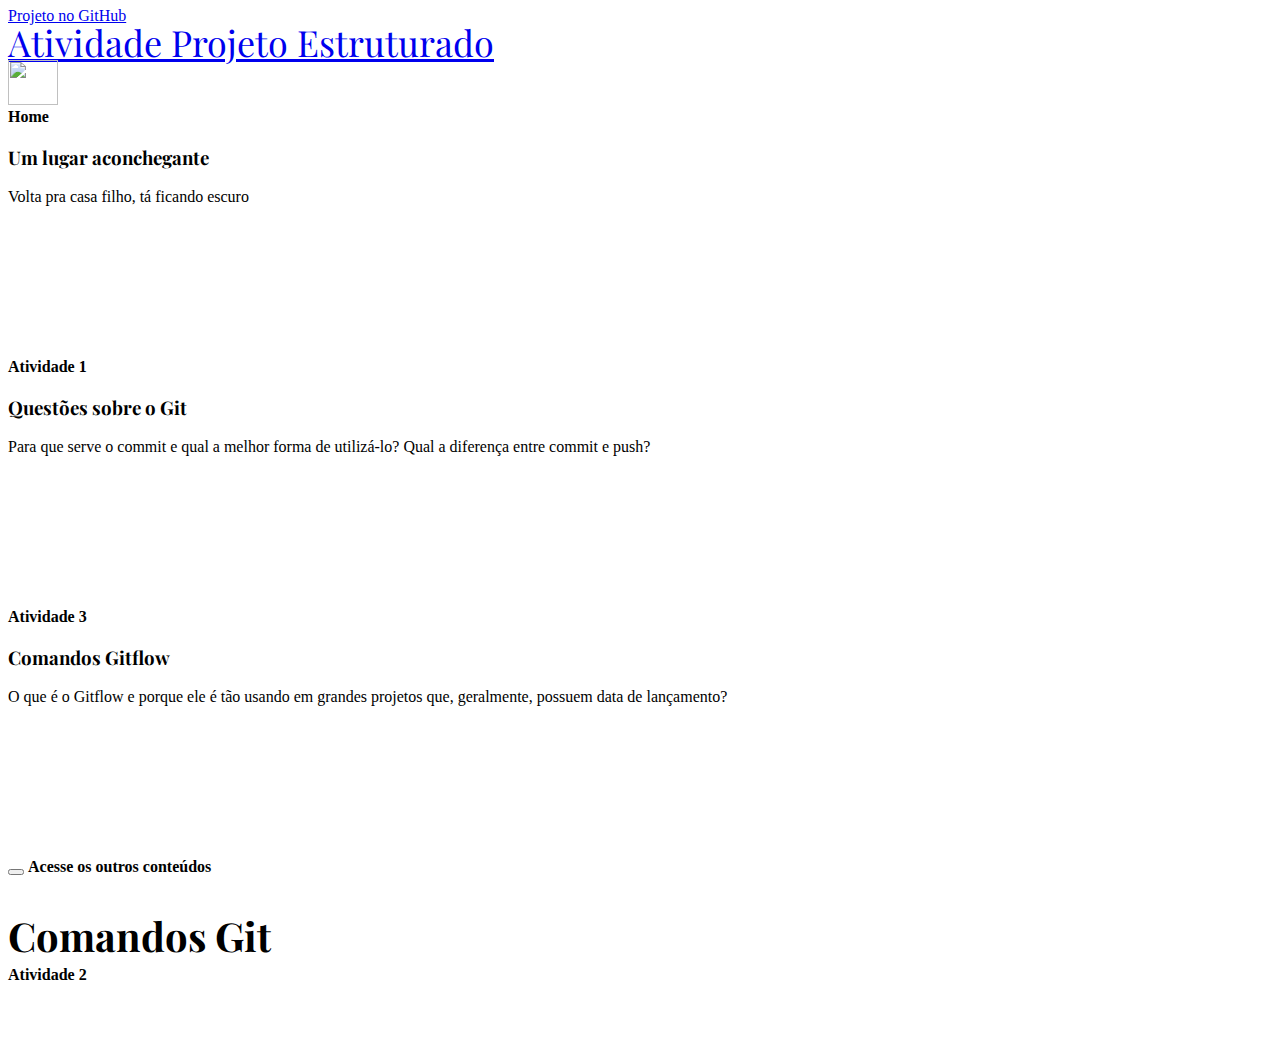
==== pages/comandos-git.html @ d5acd647 "Correcao erro Navbar" ====
<!doctype html>
<html lang="en">
  <head>
    <meta charset="utf-8">
    <meta name="viewport" content="width=device-width, initial-scale=1, shrink-to-fit=no">
    <meta name="description" content="">
    <meta name="author" content="Mark Otto, Jacob Thornton, and Bootstrap contributors">
    <meta name="generator" content="Jekyll v4.1.1">
    <title>Blog Template · Bootstrap</title>
    <link rel="canonical" href="https://getbootstrap.com/docs/4.5/examples/blog/">

    <!-- Bootstrap core CSS -->
<link href="../assets/dist/css/bootstrap.min.css" rel="stylesheet">

    <style>
      .bd-placeholder-img {
        font-size: 1.125rem;
        text-anchor: middle;
        -webkit-user-select: none;
        -moz-user-select: none;
        -ms-user-select: none;
        user-select: none;
      }

      @media (min-width: 768px) {
        .bd-placeholder-img-lg {
          font-size: 3.5rem;
        }
      }
    </style>
    <!-- Custom styles for this template -->
    <link href="https://fonts.googleapis.com/css?family=Playfair+Display:700,900" rel="stylesheet">
    <!-- Custom styles for this template -->
    <link href="../css/blog.css" rel="stylesheet">
  </head>
  

  
  
  <body>
  
  

		
		
		
		
		
		
		
		
    <div class="container">
  <header class="blog-header py-5">
    <div class="row flex-nowrap justify-content-between align-items-center">
      <div class="col-2 pt-1">
       <a class="text-muted" href="https://github.com/Felipe8402/ape11" target="_blank">Projeto no GitHub</a>
      </div>
      <div class="col-8 text-center">
        <a class="blog-header-logo text-dark" href="#">Atividade Projeto Estruturado</a>
      </div>
      <div class="col-2 d-flex justify-content-end align-items-center">
	   <img src="../img/icon-logo.png" width="50" height="45"> 
      </div>
    </div>
  </header>

<!-- antiga navbar
  <div class="nav-scroller py-2 mb-2">
    <nav class="nav d-flex justify-content-between">
	  <a class="p-6 text-muted" href="../index.html">Início</a>
      <a class="p-6 text-muted mb-0" href="#">Questões sobre o Git</a>
      <a class="p-6 text-muted" href="comandos-git.html">Comandos Git</a>
      <a class="p-6 text-muted" href="#">Comandos Gitflow</a>
    </nav>
  </div>
  -->
</div>

<main role="main" class="container">

  
         <div class="pos-f-t border rounded overflow-hidden flex-md-row shadow-sm mb-5">
  <div class="collapse" id="navbarToggleExternalContent">
 
    <div class="p-4">
	
	
<!-- INICIO navegar entre as paginas -->

  <div class="row">
  
  	<div class="col-md-4">
      <div class="row no-gutters border rounded overflow-hidden flex-md-row mb-4 shadow-sm h-md-250 position-relative">
        <div class="col p-4 d-flex flex-column position-static">
          <strong class="d-inline-block mb-2 text-success">Home</strong>
          <h3 class="mb-1">Um lugar aconchegante</h3>
		  <p class="mb-auto">Volta pra casa filho, tá ficando escuro<p>
          <a href="../index.html" class="stretched-link"></a>
        </div>
        <div class="col-auto d-none d-lg-block">
        </div>
      </div>
    </div>
	
	
	<div class="col-md-4">
      <div class="row no-gutters border rounded overflow-hidden flex-md-row mb-4 shadow-sm h-md-250 position-relative">
        <div class="col p-4 d-flex flex-column position-static">
          <strong class="d-inline-block mb-2 text-success">Atividade 1</strong>
          <h3 class="mb-1">Questões sobre o Git</h3>
		  <p class="mb-auto">Para que serve o commit e qual a melhor forma de utilizá-lo? Qual a diferença entre commit e push?<p>
          <a href="questoes-sobre-git.html" class="stretched-link"></a>
        </div>
        <div class="col-auto d-none d-lg-block">
        </div>
      </div>
    </div>
	
	<div class="col-md-4">
      <div class="row no-gutters border rounded overflow-hidden flex-md-row mb-4 shadow-sm h-md-250 position-relative">
        <div class="col p-4 d-flex flex-column position-static">
          <strong class="d-inline-block mb-2 text-success">Atividade 3</strong>
          <h3 class="mb-1">Comandos Gitflow</h3>
          <p class="mb-auto">O que é o Gitflow e porque ele é tão usando em grandes projetos que, geralmente, possuem data de lançamento?</p>
          <a href="comandos-gitflow.html" class="stretched-link"></a>
        </div>
        <div class="col-auto d-none d-lg-block">
        </div>
      </div>
    </div>
	
  </div> <!-- FIM navegar entre as paginas -->
  
  
    </div>
  </div>
  <nav class="navbar navbar-light  bg-light">
  	  
    <button class="navbar-toggler" type="button" data-toggle="collapse" data-target="#navbarToggleExternalContent" aria-controls="navbarToggleExternalContent" aria-expanded="false" aria-label="Alterna navegação">
      <span class="navbar-toggler-icon"></span>
    </button>
	
	<strong class="text-success">Acesse os outros conteúdos</strong>
  </nav>
</div>
<!-- Conteudo da pagina -->
         <div class="row">
            <div class="col-md-12 blog-main">
               <div class="blog-post">
                  <h2 class="blog-post-title">Comandos Git</h2>
                  <strong class="d-inline-block mb-2 text-success">Atividade 2</strong>
                  <p> </p>
               </div>
               <!-- /.blog-post -->
            </div>
            <!-- /.blog-main -->
         </div>
         <!-- /.row -->
         <!-- Conteudo da pagina -->
      </main>
      <!-- /.container -->
      <script src="https://code.jquery.com/jquery-3.3.1.slim.min.js" integrity="sha384-q8i/X+965DzO0rT7abK41JStQIAqVgRVzpbzo5smXKp4YfRvH+8abtTE1Pi6jizo" crossorigin="anonymous"></script>
      <script src="https://cdnjs.cloudflare.com/ajax/libs/popper.js/1.14.3/umd/popper.min.js" integrity="sha384-ZMP7rVo3mIykV+2+9J3UJ46jBk0WLaUAdn689aCwoqbBJiSnjAK/l8WvCWPIPm49" crossorigin="anonymous"></script>
      <script src="https://stackpath.bootstrapcdn.com/bootstrap/4.1.3/js/bootstrap.min.js" integrity="sha384-ChfqqxuZUCnJSK3+MXmPNIyE6ZbWh2IMqE241rYiqJxyMiZ6OW/JmZQ5stwEULTy" crossorigin="anonymous"></script>
   </body>
</html>
---- css/blog.css ----
/* stylelint-disable selector-list-comma-newline-after */

.blog-header {
  line-height: 1;
}

.blog-header-logo {
  font-family: "Playfair Display", Georgia, "Times New Roman", serif;
  font-size: 2.25rem;
}

.blog-header-logo:hover {
  text-decoration: none;
}

h1, h2, h3, h4, h5, h6 {
  font-family: "Playfair Display", Georgia, "Times New Roman", serif;
}

.display-4 {
  font-size: 2.5rem;
}
@media (min-width: 768px) {
  .display-4 {
    font-size: 3rem;
  }
}

.nav-scroller {
  position: relative;
  z-index: 2;
  height: 2.75rem;
  overflow-y: hidden;
}

.nav-scroller .nav {
  display: -ms-flexbox;
  display: flex;
  -ms-flex-wrap: nowrap;
  flex-wrap: nowrap;
  padding-bottom: 1rem;
  margin-top: -1px;
  overflow-x: auto;
  text-align: center;
  white-space: nowrap;
  -webkit-overflow-scrolling: touch;
}

.nav-scroller .nav-link {
  padding-top: .75rem;
  padding-bottom: .75rem;
  font-size: .875rem;
}

.card-img-right {
  height: 100%;
  border-radius: 0 3px 3px 0;
}

.flex-auto {
  -ms-flex: 0 0 auto;
  flex: 0 0 auto;
}

.h-250 { height: 250px; }
@media (min-width: 768px) {
  .h-md-250 { height: 250px; }
}

/* Pagination */
.blog-pagination {
  margin-bottom: 4rem;
}
.blog-pagination > .btn {
  border-radius: 2rem;
}

/*
 * Blog posts
 */
.blog-post {
  margin-bottom: 4rem;
}
.blog-post-title {
  margin-bottom: .25rem;
  font-size: 2.5rem;
}
.blog-post-meta {
  margin-bottom: 1.25rem;
  color: #999;
}

/*
 * Footer
 */
.blog-footer {
  padding: 2.5rem 0;
  color: #999;
  text-align: center;
  background-color: #f9f9f9;
  border-top: .05rem solid #e5e5e5;
}
.blog-footer p:last-child {
  margin-bottom: 0;
}
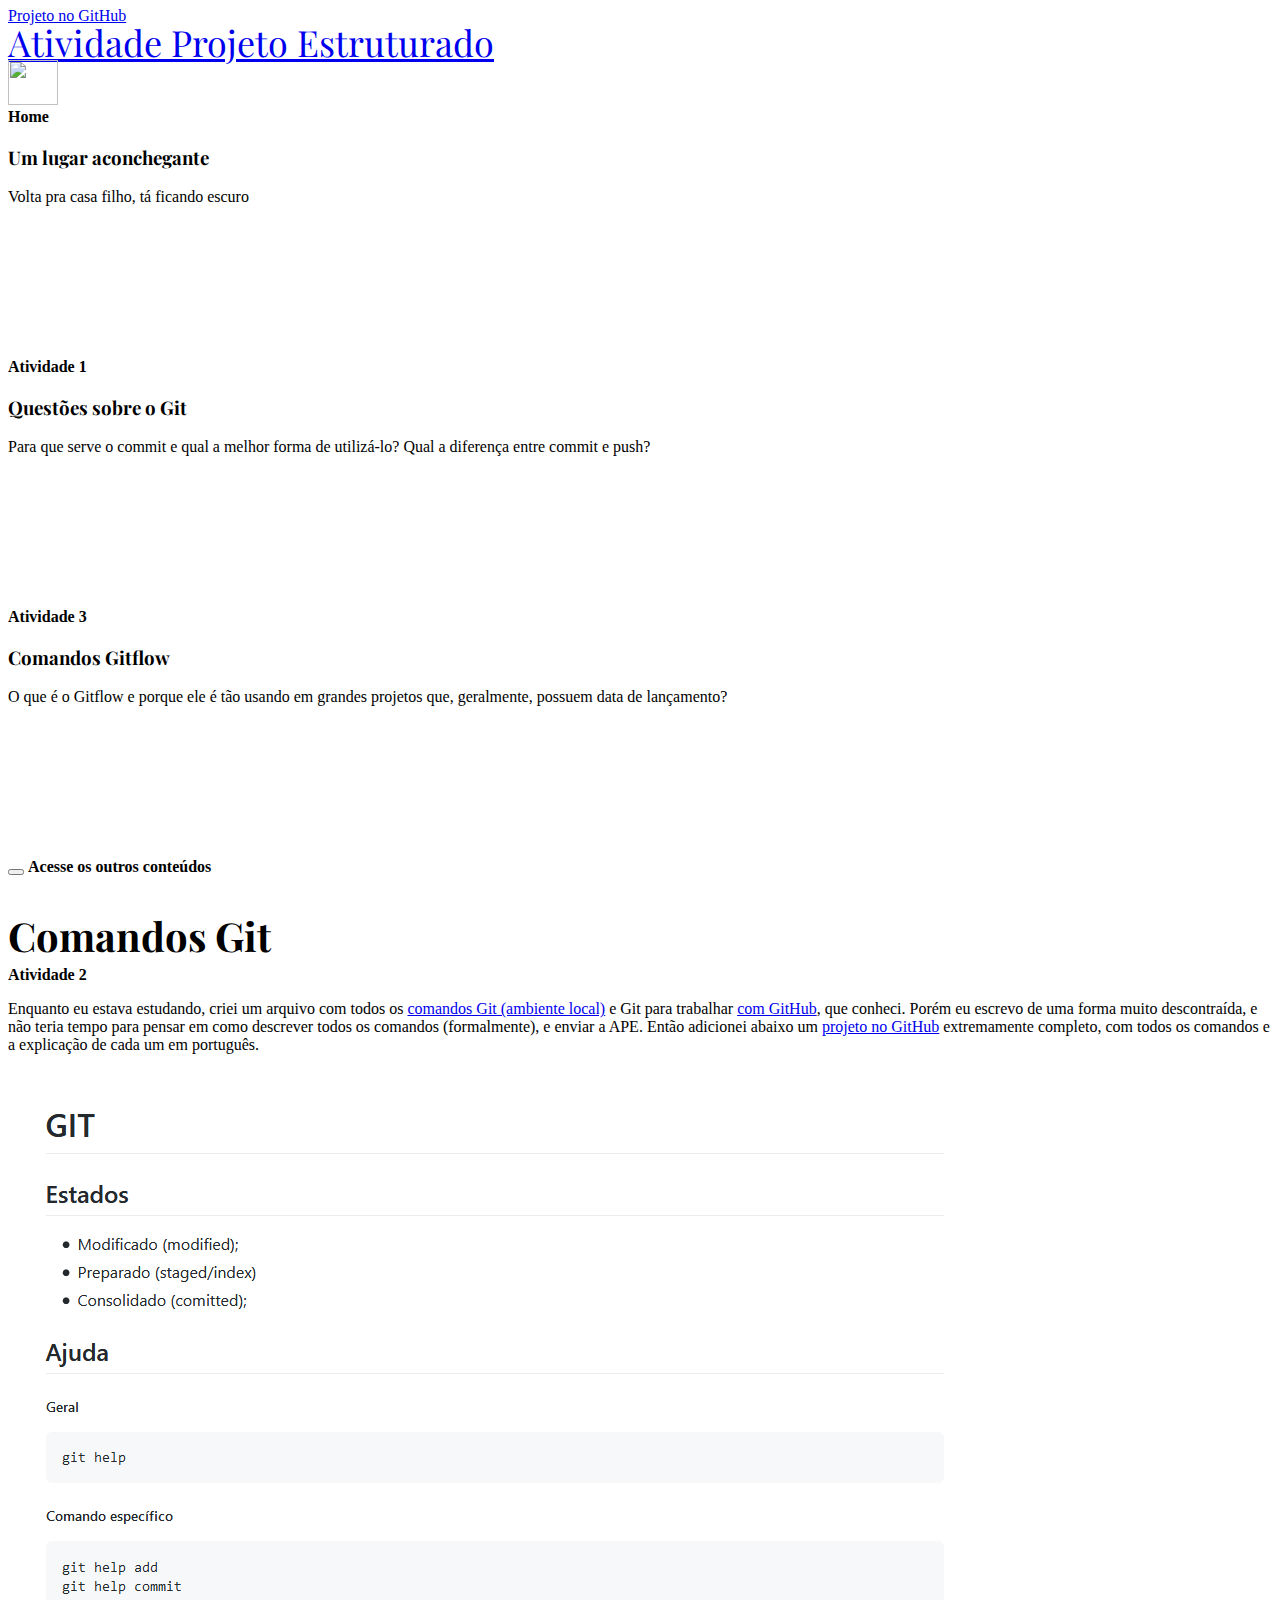
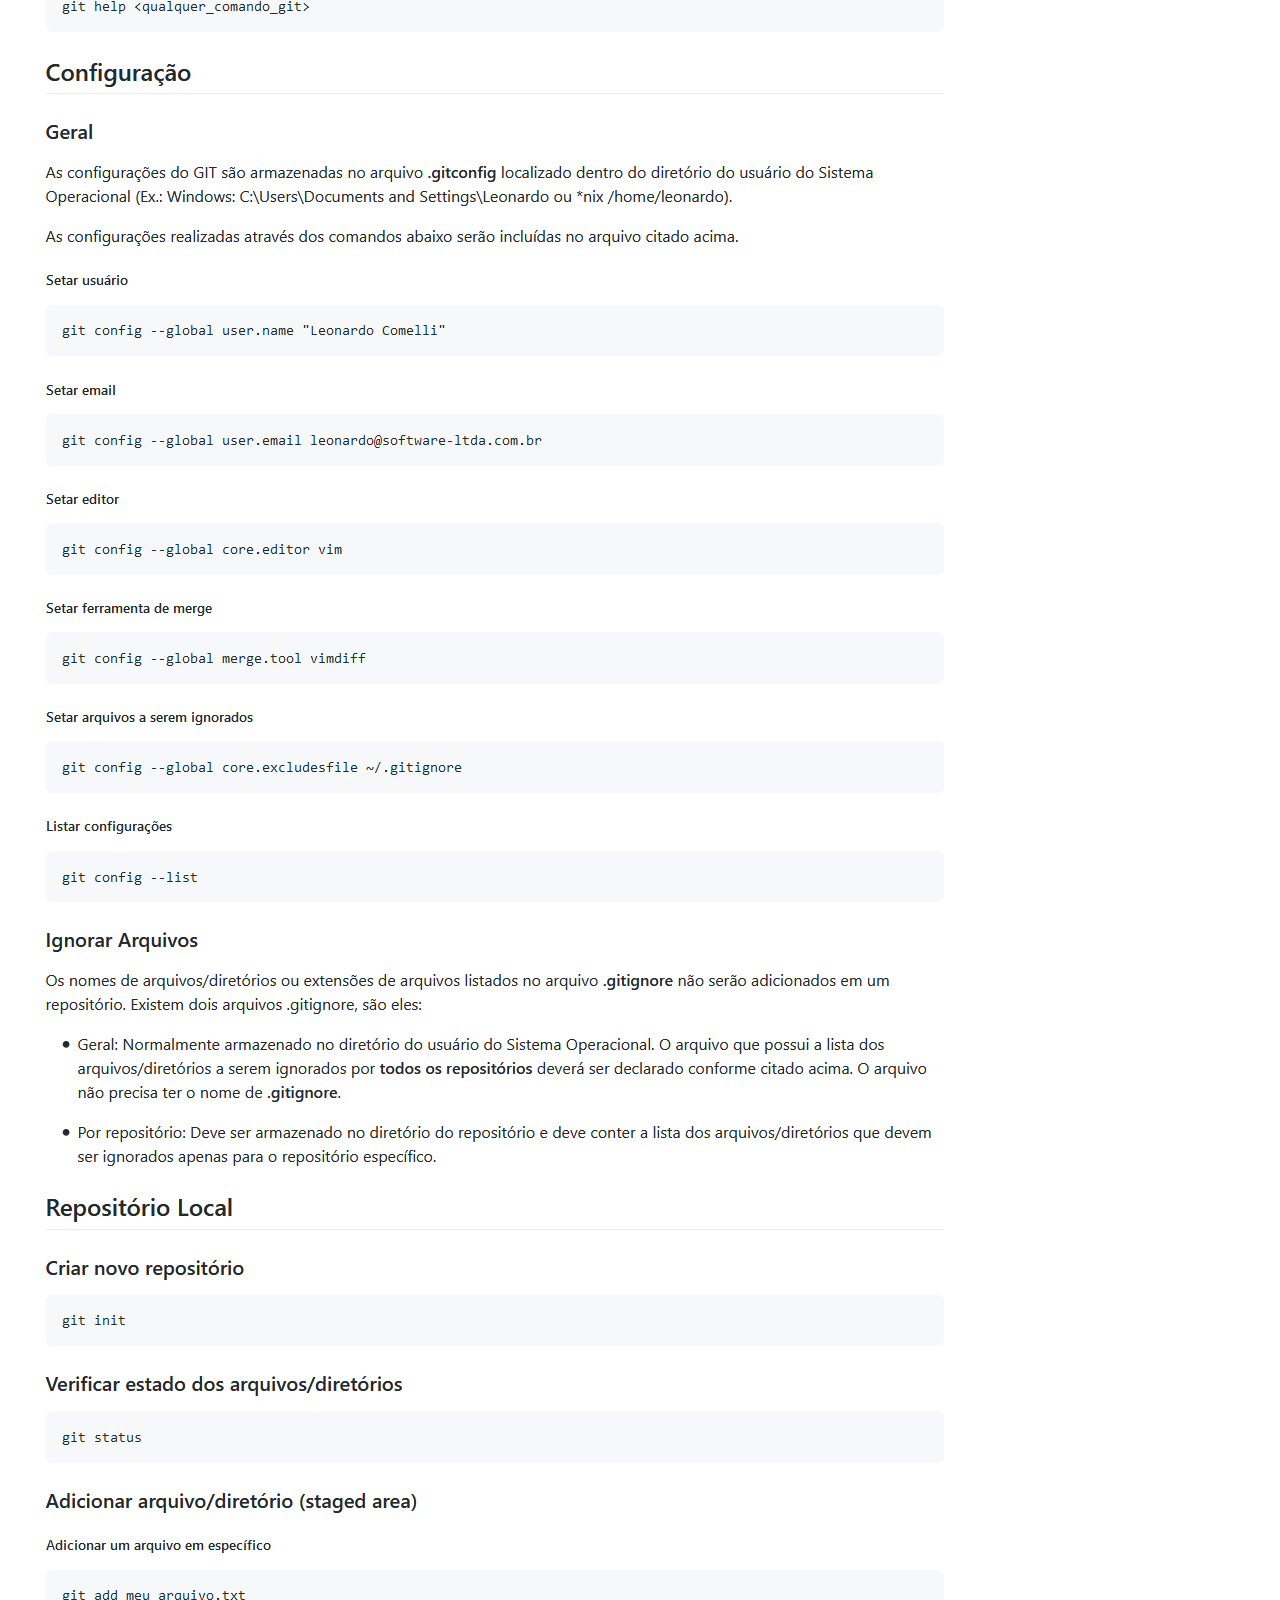
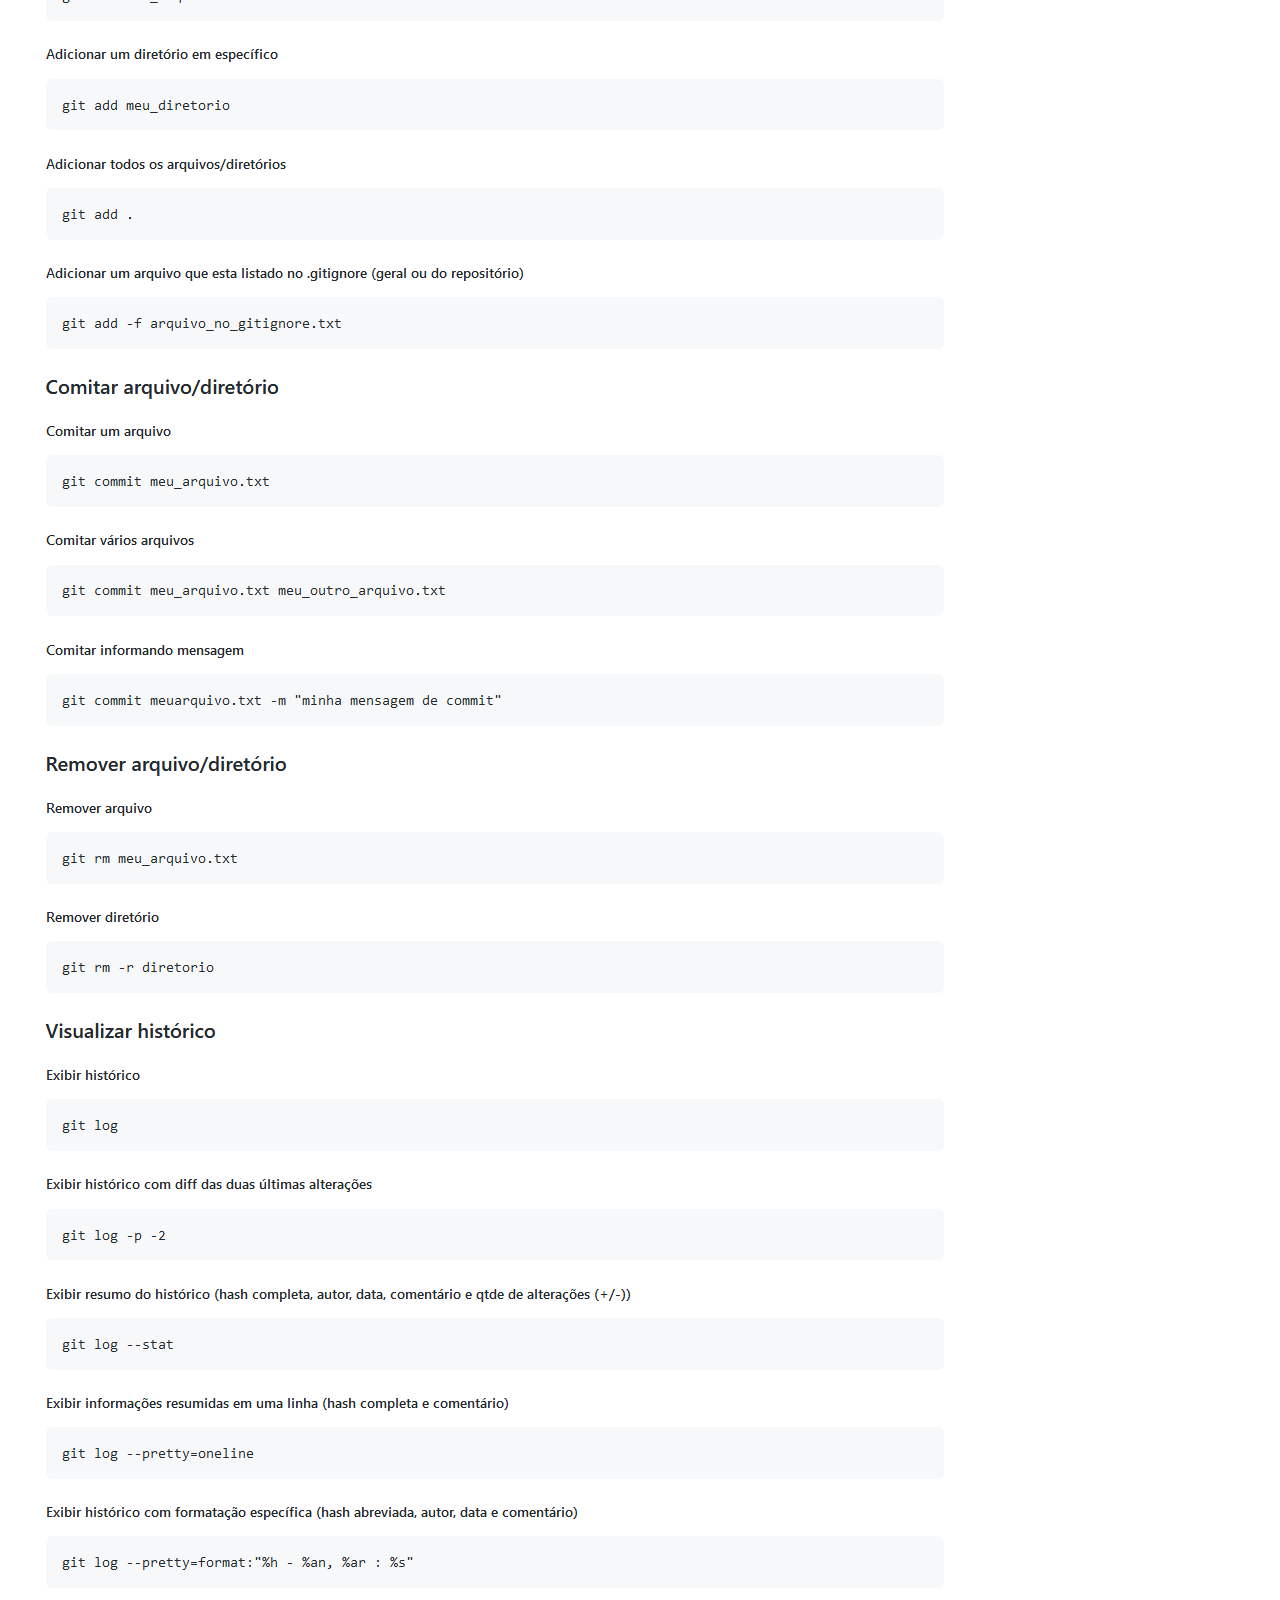
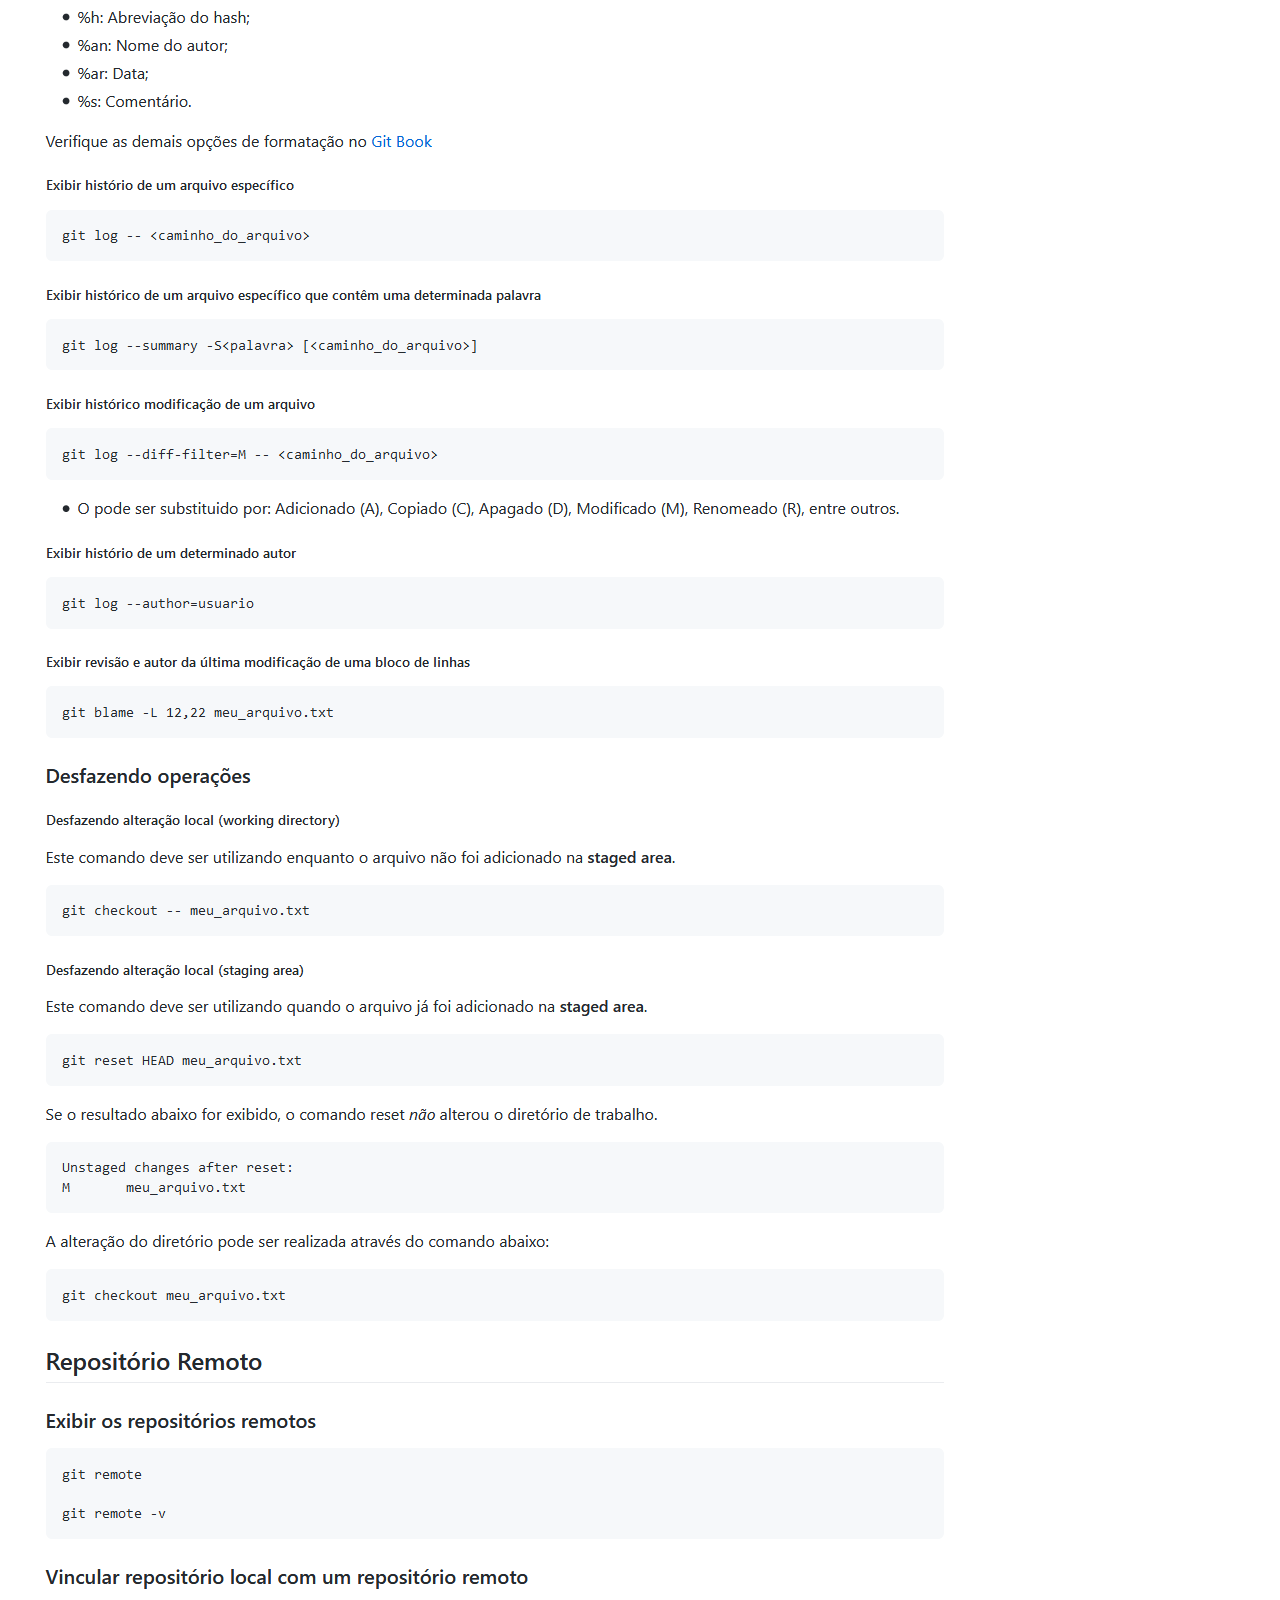
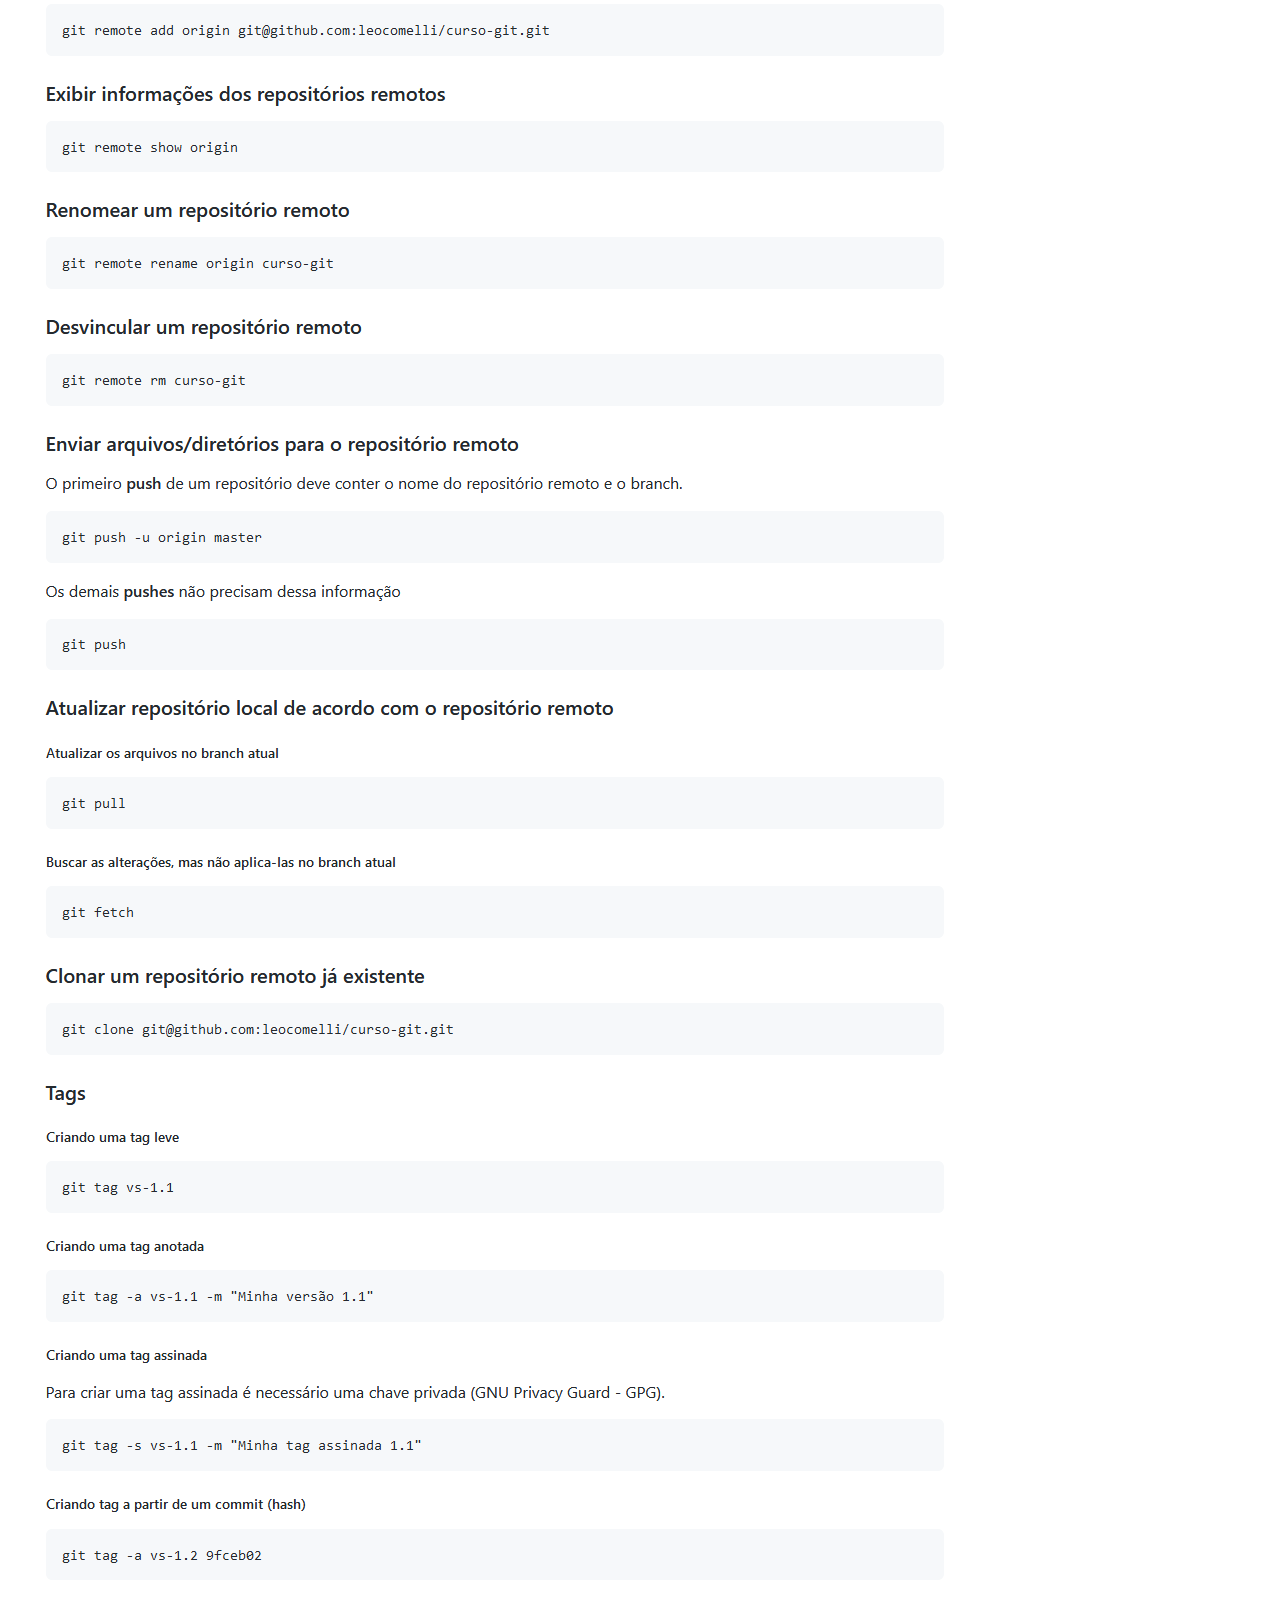
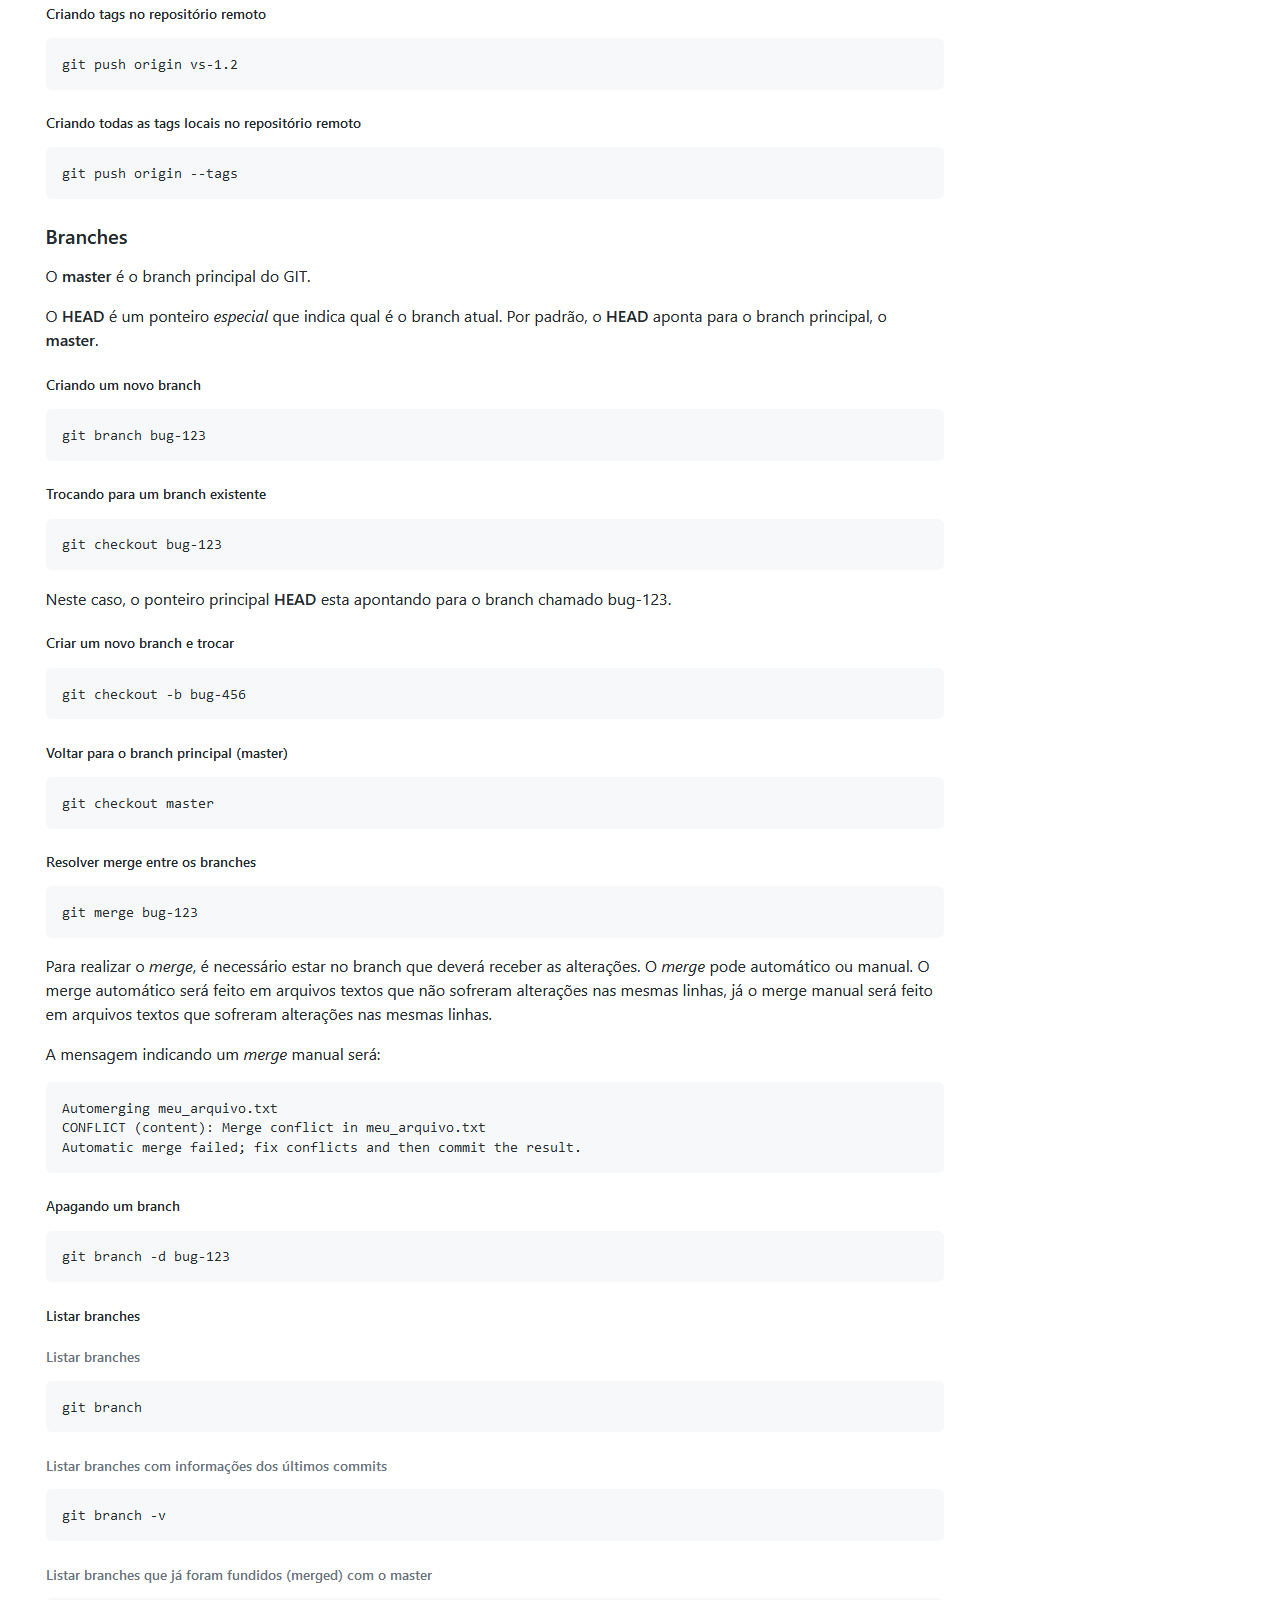
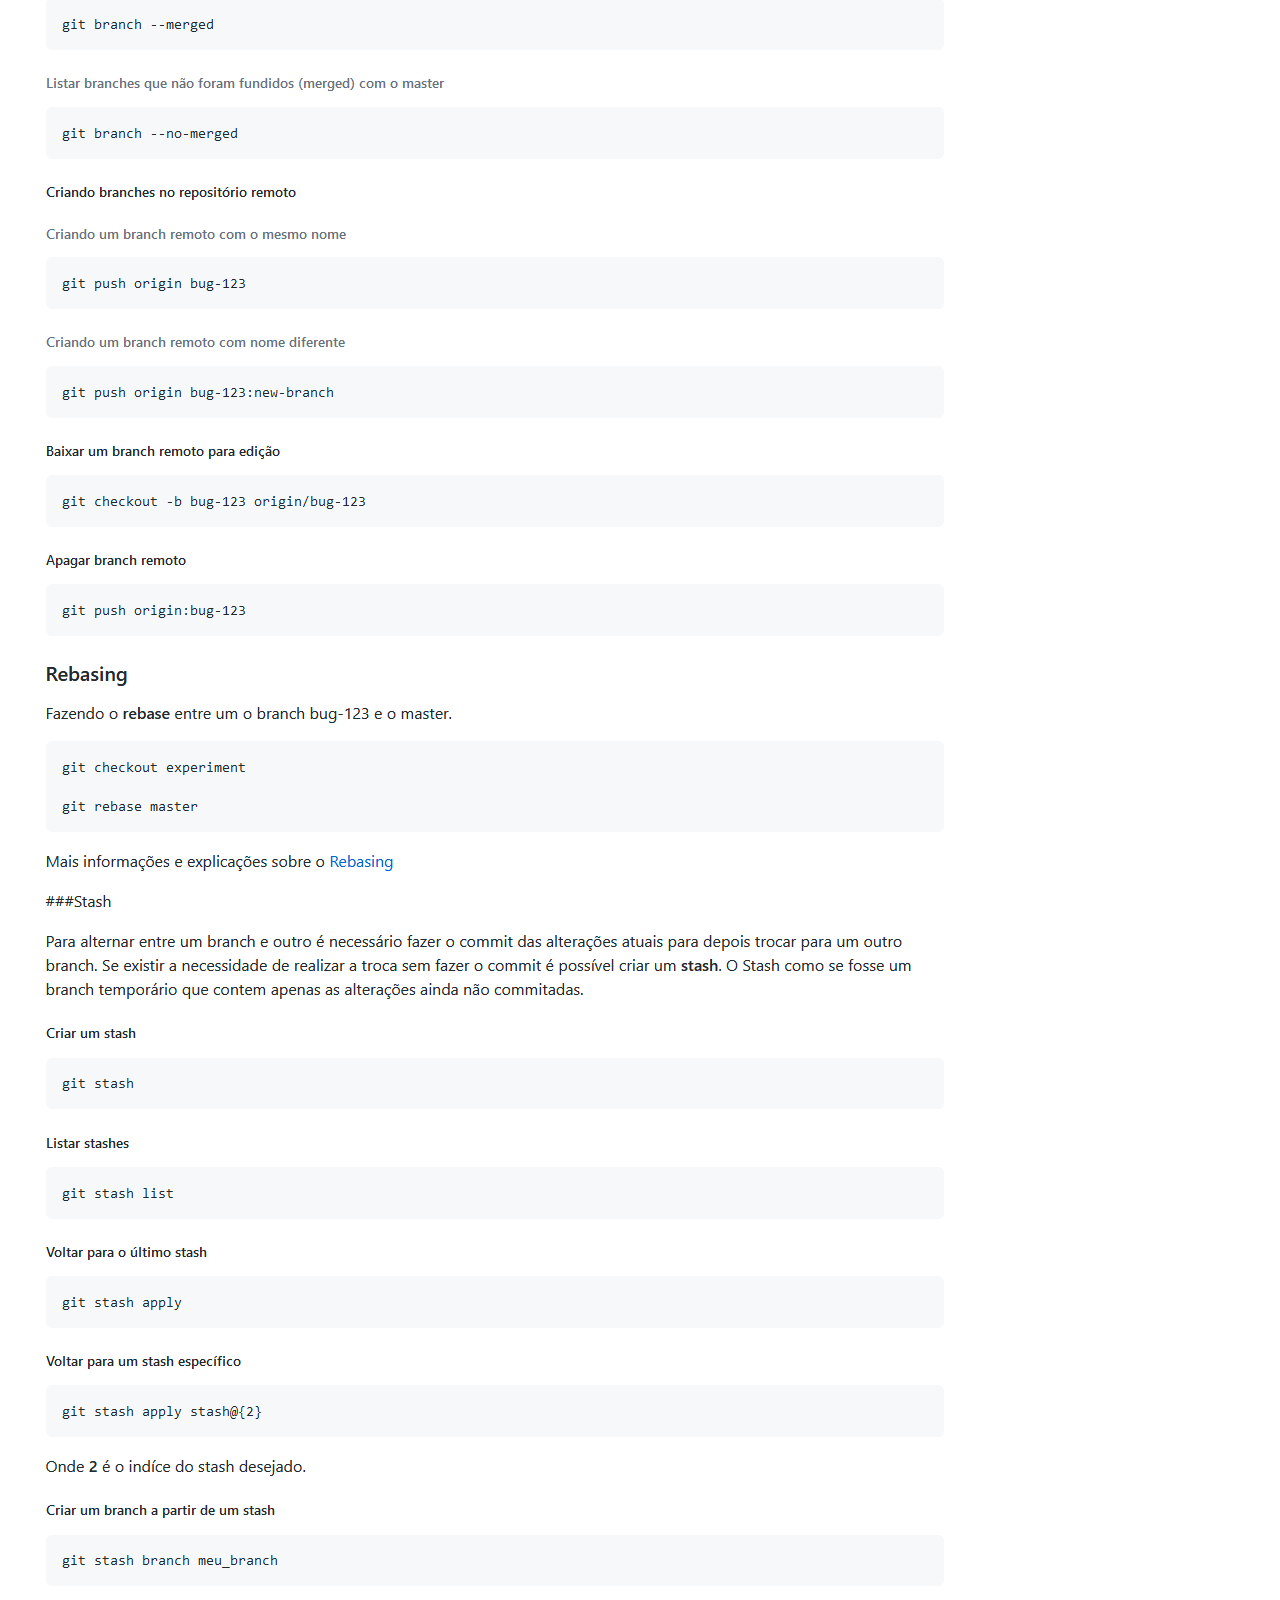
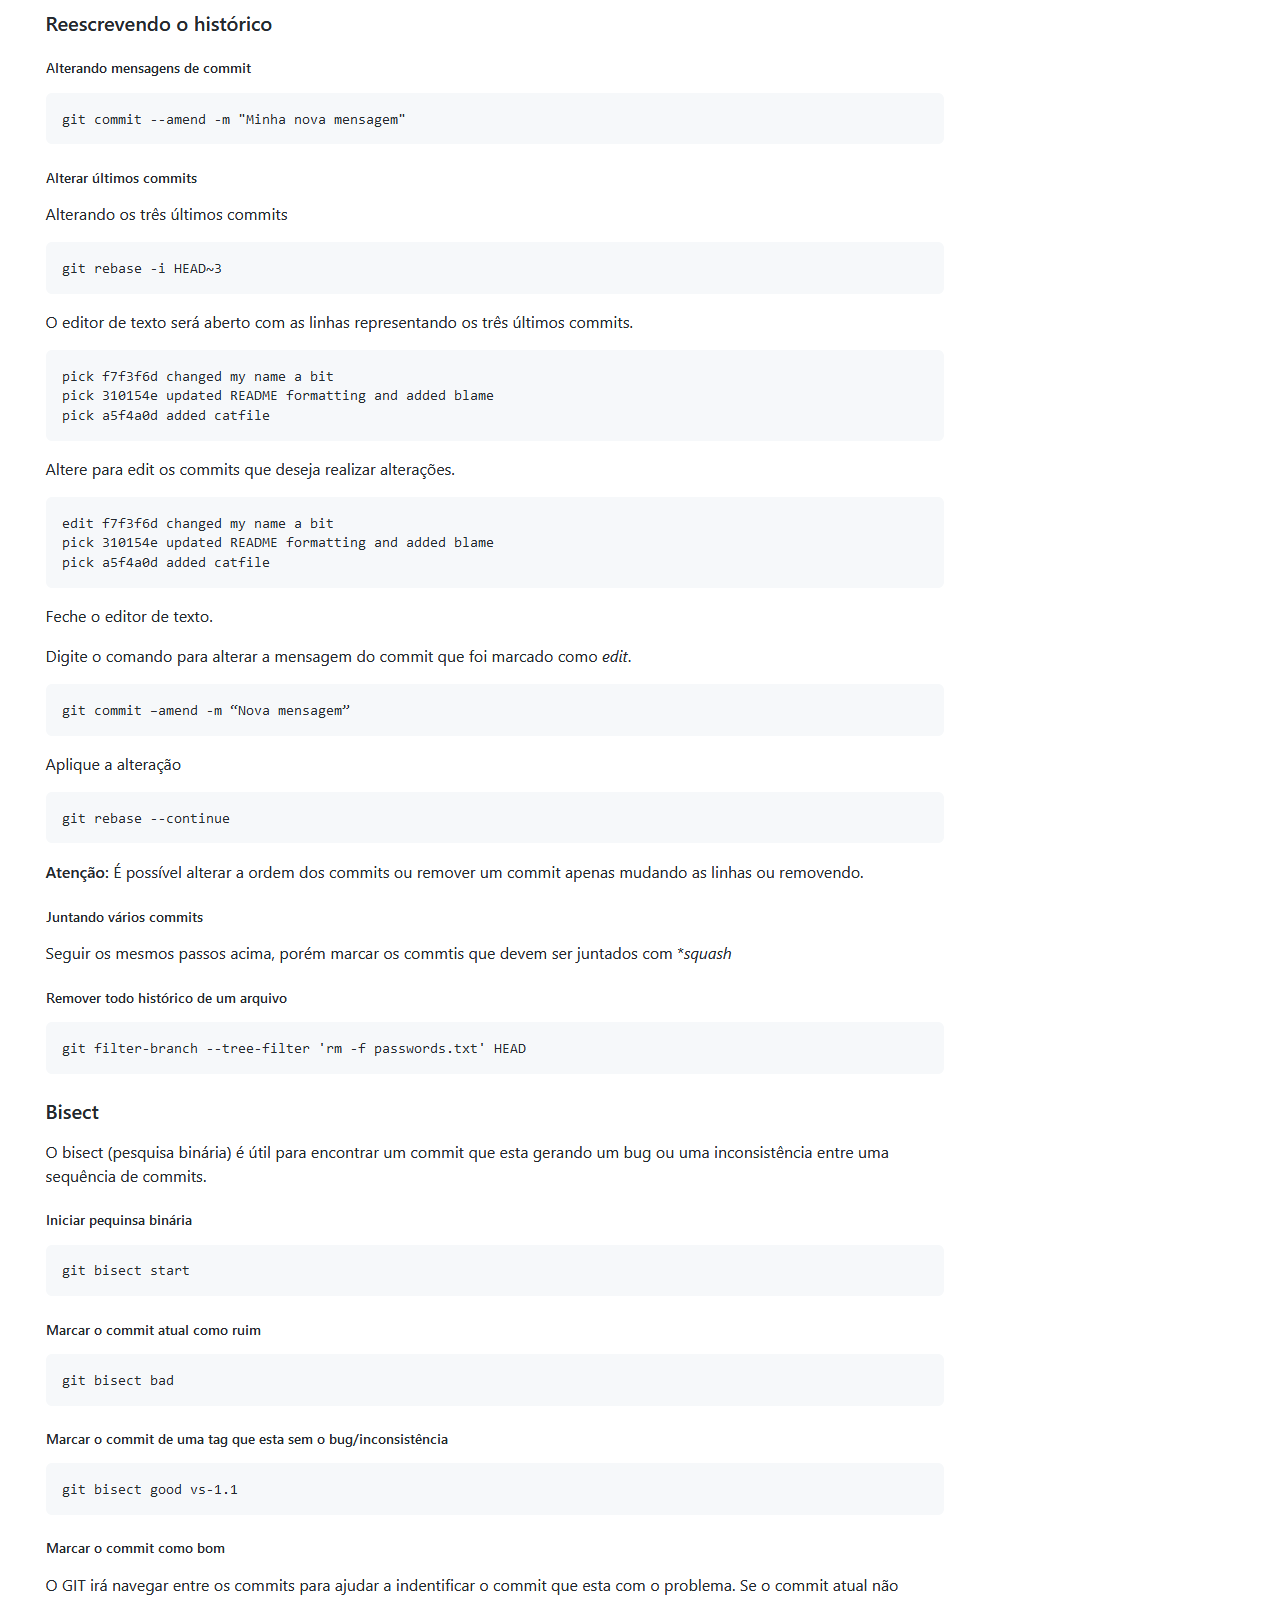
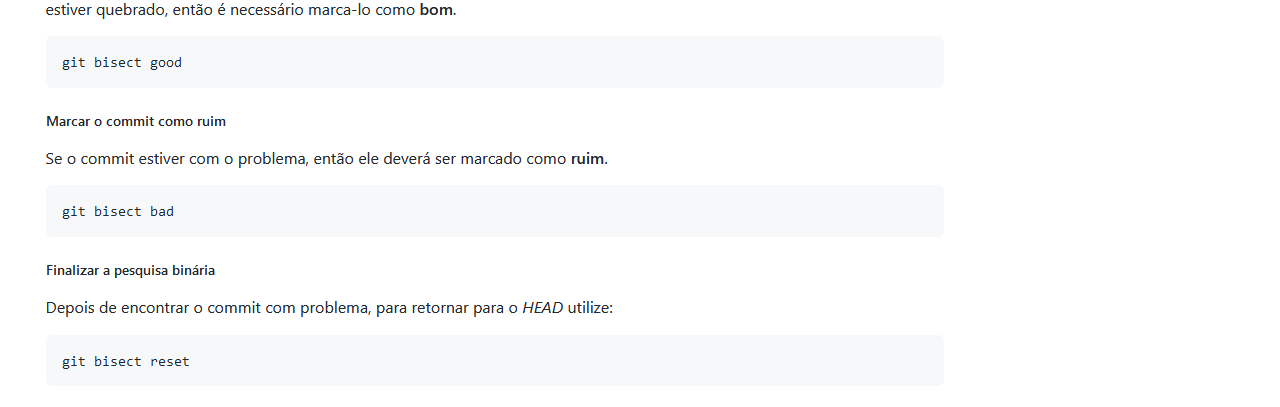
==== commit 14700039: "Version 1.4.2 - Correção de bugs, formatação do código-fonte e revisão de texto" ====
--- a/pages/comandos-git.html
+++ b/pages/comandos-git.html
@@ -1,155 +1,126 @@
+
+
 <!doctype html>
 <html lang="en">
-  <head>
-    <meta charset="utf-8">
-    <meta name="viewport" content="width=device-width, initial-scale=1, shrink-to-fit=no">
-    <meta name="description" content="">
-    <meta name="author" content="Mark Otto, Jacob Thornton, and Bootstrap contributors">
-    <meta name="generator" content="Jekyll v4.1.1">
-    <title>Blog Template · Bootstrap</title>
-    <link rel="canonical" href="https://getbootstrap.com/docs/4.5/examples/blog/">
-
-    <!-- Bootstrap core CSS -->
-<link href="../assets/dist/css/bootstrap.min.css" rel="stylesheet">
-
-    <style>
-      .bd-placeholder-img {
-        font-size: 1.125rem;
-        text-anchor: middle;
-        -webkit-user-select: none;
-        -moz-user-select: none;
-        -ms-user-select: none;
-        user-select: none;
-      }
-
-      @media (min-width: 768px) {
-        .bd-placeholder-img-lg {
-          font-size: 3.5rem;
-        }
-      }
-    </style>
-    <!-- Custom styles for this template -->
-    <link href="https://fonts.googleapis.com/css?family=Playfair+Display:700,900" rel="stylesheet">
-    <!-- Custom styles for this template -->
-    <link href="../css/blog.css" rel="stylesheet">
-  </head>
-  
-
-  
-  
-  <body>
-  
-  
-
-		
-		
-		
-		
-		
-		
-		
-		
-    <div class="container">
-  <header class="blog-header py-5">
-    <div class="row flex-nowrap justify-content-between align-items-center">
-      <div class="col-2 pt-1">
-       <a class="text-muted" href="https://github.com/Felipe8402/ape11" target="_blank">Projeto no GitHub</a>
+   <head>
+      <meta charset="utf-8">
+      <meta name="viewport" content="width=device-width, initial-scale=1, shrink-to-fit=no">
+      <meta name="description" content="">
+      <meta name="author" content="Mark Otto, Jacob Thornton, and Bootstrap contributors">
+      <meta name="generator" content="Jekyll v4.1.1">
+      <title>APE11 - Comandos Git</title>
+      <link rel="canonical" href="https://getbootstrap.com/docs/4.5/examples/blog/">
+      <!-- Bootstrap core CSS -->
+      <link href="../assets/dist/css/bootstrap.min.css" rel="stylesheet">
+      <style>
+         .bd-placeholder-img {
+         font-size: 1.125rem;
+         text-anchor: middle;
+         -webkit-user-select: none;
+         -moz-user-select: none;
+         -ms-user-select: none;
+         user-select: none;
+         }
+         @media (min-width: 768px) {
+         .bd-placeholder-img-lg {
+         font-size: 3.5rem;
+         }
+         }
+      </style>
+      <!-- Custom styles for this template -->
+      <link href="https://fonts.googleapis.com/css?family=Playfair+Display:700,900" rel="stylesheet">
+      <!-- Custom styles for this template -->
+      <link href="../css/blog.css" rel="stylesheet">
+   </head>
+   <body>
+      <div class="container">
+         <header class="blog-header py-5">
+            <div class="row flex-nowrap justify-content-between align-items-center">
+               <div class="col-2 pt-1">
+                  <a class="text-muted" href="https://github.com/Felipe8402/ape11" target="_blank">Projeto no GitHub</a>
+               </div>
+               <div class="col-8 text-center">
+                  <a class="blog-header-logo text-dark" href="../index.html">Atividade Projeto Estruturado</a>
+               </div>
+               <div class="col-2 d-flex justify-content-end align-items-center">
+                  <img src="../img/icon-logo.png" width="50" height="45"> 
+               </div>
+            </div>
+         </header>
       </div>
-      <div class="col-8 text-center">
-        <a class="blog-header-logo text-dark" href="#">Atividade Projeto Estruturado</a>
-      </div>
-      <div class="col-2 d-flex justify-content-end align-items-center">
-	   <img src="../img/icon-logo.png" width="50" height="45"> 
-      </div>
-    </div>
-  </header>
-
-<!-- antiga navbar
-  <div class="nav-scroller py-2 mb-2">
-    <nav class="nav d-flex justify-content-between">
-	  <a class="p-6 text-muted" href="../index.html">Início</a>
-      <a class="p-6 text-muted mb-0" href="#">Questões sobre o Git</a>
-      <a class="p-6 text-muted" href="comandos-git.html">Comandos Git</a>
-      <a class="p-6 text-muted" href="#">Comandos Gitflow</a>
-    </nav>
-  </div>
-  -->
-</div>
-
-<main role="main" class="container">
-
-  
+      <main role="main" class="container">
          <div class="pos-f-t border rounded overflow-hidden flex-md-row shadow-sm mb-5">
-  <div class="collapse" id="navbarToggleExternalContent">
- 
-    <div class="p-4">
-	
-	
-<!-- INICIO navegar entre as paginas -->
-
-  <div class="row">
-  
-  	<div class="col-md-4">
-      <div class="row no-gutters border rounded overflow-hidden flex-md-row mb-4 shadow-sm h-md-250 position-relative">
-        <div class="col p-4 d-flex flex-column position-static">
-          <strong class="d-inline-block mb-2 text-success">Home</strong>
-          <h3 class="mb-1">Um lugar aconchegante</h3>
-		  <p class="mb-auto">Volta pra casa filho, tá ficando escuro<p>
-          <a href="../index.html" class="stretched-link"></a>
-        </div>
-        <div class="col-auto d-none d-lg-block">
-        </div>
-      </div>
-    </div>
-	
-	
-	<div class="col-md-4">
-      <div class="row no-gutters border rounded overflow-hidden flex-md-row mb-4 shadow-sm h-md-250 position-relative">
-        <div class="col p-4 d-flex flex-column position-static">
-          <strong class="d-inline-block mb-2 text-success">Atividade 1</strong>
-          <h3 class="mb-1">Questões sobre o Git</h3>
-		  <p class="mb-auto">Para que serve o commit e qual a melhor forma de utilizá-lo? Qual a diferença entre commit e push?<p>
-          <a href="questoes-sobre-git.html" class="stretched-link"></a>
-        </div>
-        <div class="col-auto d-none d-lg-block">
-        </div>
-      </div>
-    </div>
-	
-	<div class="col-md-4">
-      <div class="row no-gutters border rounded overflow-hidden flex-md-row mb-4 shadow-sm h-md-250 position-relative">
-        <div class="col p-4 d-flex flex-column position-static">
-          <strong class="d-inline-block mb-2 text-success">Atividade 3</strong>
-          <h3 class="mb-1">Comandos Gitflow</h3>
-          <p class="mb-auto">O que é o Gitflow e porque ele é tão usando em grandes projetos que, geralmente, possuem data de lançamento?</p>
-          <a href="comandos-gitflow.html" class="stretched-link"></a>
-        </div>
-        <div class="col-auto d-none d-lg-block">
-        </div>
-      </div>
-    </div>
-	
-  </div> <!-- FIM navegar entre as paginas -->
-  
-  
-    </div>
-  </div>
-  <nav class="navbar navbar-light  bg-light">
-  	  
-    <button class="navbar-toggler" type="button" data-toggle="collapse" data-target="#navbarToggleExternalContent" aria-controls="navbarToggleExternalContent" aria-expanded="false" aria-label="Alterna navegação">
-      <span class="navbar-toggler-icon"></span>
-    </button>
-	
-	<strong class="text-success">Acesse os outros conteúdos</strong>
-  </nav>
-</div>
-<!-- Conteudo da pagina -->
+            <div class="collapse" id="navbarToggleExternalContent">
+               <div class="p-4">
+                  <!-- INICIO navegar entre as paginas -->
+                  <div class="row">
+                     <div class="col-md-4">
+                        <div class="row no-gutters border rounded overflow-hidden flex-md-row mb-4 shadow-sm h-md-250 position-relative">
+                           <div class="col p-4 d-flex flex-column position-static">
+                              <strong class="d-inline-block mb-2 text-success">Home</strong>
+                              <h3 class="mb-1">Um lugar aconchegante</h3>
+                              <p class="mb-auto">Volta pra casa filho, tá ficando escuro
+                              <p>
+                                 <a href="../index.html" class="stretched-link"></a>
+                           </div>
+                           <div class="col-auto d-none d-lg-block">
+                           </div>
+                        </div>
+                     </div>
+                     <div class="col-md-4">
+                        <div class="row no-gutters border rounded overflow-hidden flex-md-row mb-4 shadow-sm h-md-250 position-relative">
+                           <div class="col p-4 d-flex flex-column position-static">
+                              <strong class="d-inline-block mb-2 text-success">Atividade 1</strong>
+                              <h3 class="mb-1">Questões sobre o Git</h3>
+                              <p class="mb-auto">Para que serve o commit e qual a melhor forma de utilizá-lo? Qual a diferença entre commit e push?
+                              <p>
+                                 <a href="questoes-sobre-git.html" class="stretched-link"></a>
+                           </div>
+                           <div class="col-auto d-none d-lg-block">
+                           </div>
+                        </div>
+                     </div>
+                     <div class="col-md-4">
+                        <div class="row no-gutters border rounded overflow-hidden flex-md-row mb-4 shadow-sm h-md-250 position-relative">
+                           <div class="col p-4 d-flex flex-column position-static">
+                              <strong class="d-inline-block mb-2 text-success">Atividade 3</strong>
+                              <h3 class="mb-1">Comandos Gitflow</h3>
+                              <p class="mb-auto">O que é o Gitflow e porque ele é tão usando em grandes projetos que, geralmente, possuem data de lançamento?</p>
+                              <a href="comandos-gitflow.html" class="stretched-link"></a>
+                           </div>
+                           <div class="col-auto d-none d-lg-block">
+                           </div>
+                        </div>
+                     </div>
+                  </div>
+                  <!-- FIM navegar entre as paginas -->
+               </div>
+            </div>
+            <nav class="navbar navbar-light  bg-light">
+               <button class="navbar-toggler" type="button" data-toggle="collapse" data-target="#navbarToggleExternalContent" aria-controls="navbarToggleExternalContent" aria-expanded="false" aria-label="Alterna navegação">
+               <span class="navbar-toggler-icon"></span>
+               </button>
+               <strong class="text-success">Acesse os outros conteúdos</strong>
+            </nav>
+         </div>
+         <!-- Conteudo da pagina -->
          <div class="row">
             <div class="col-md-12 blog-main">
-               <div class="blog-post">
-                  <h2 class="blog-post-title">Comandos Git</h2>
-                  <strong class="d-inline-block mb-2 text-success">Atividade 2</strong>
-                  <p> </p>
+               <h2 class="blog-post-title">Comandos Git</h2>
+               <strong class="d-inline-block mb-2 text-success">Atividade 2</strong>
+               <!-- Bloco de perguntas -->
+               <div class="text-justify mb-5">
+                  <p>
+                     Enquanto eu estava estudando, criei um arquivo com todos os <a href="../guidelines/how_use_git.txt">comandos Git (ambiente local)</a>
+                     e Git para trabalhar <a href="../guidelines/how_use_github.txt">com GitHub<a>, que conheci. Porém eu escrevo de uma forma
+                     muito descontraída, e não teria tempo para pensar em como descrever todos os comandos (formalmente), e enviar a APE.
+                     Então adicionei abaixo um <a href="https://gist.github.com/leocomelli/2545add34e4fec21ec16" target="_blank">projeto no GitHub<a> 
+                     extremamente completo, com todos os comandos e a explicação de cada um em português.
+                  </p>
+               </div>
+               <!-- Fecha bloco de perguntas -->
+               <div class="text-center">
+                  <img src="../img/comandos-git.png">
                </div>
                <!-- /.blog-post -->
             </div>
@@ -164,3 +135,4 @@
       <script src="https://stackpath.bootstrapcdn.com/bootstrap/4.1.3/js/bootstrap.min.js" integrity="sha384-ChfqqxuZUCnJSK3+MXmPNIyE6ZbWh2IMqE241rYiqJxyMiZ6OW/JmZQ5stwEULTy" crossorigin="anonymous"></script>
    </body>
 </html>
+
